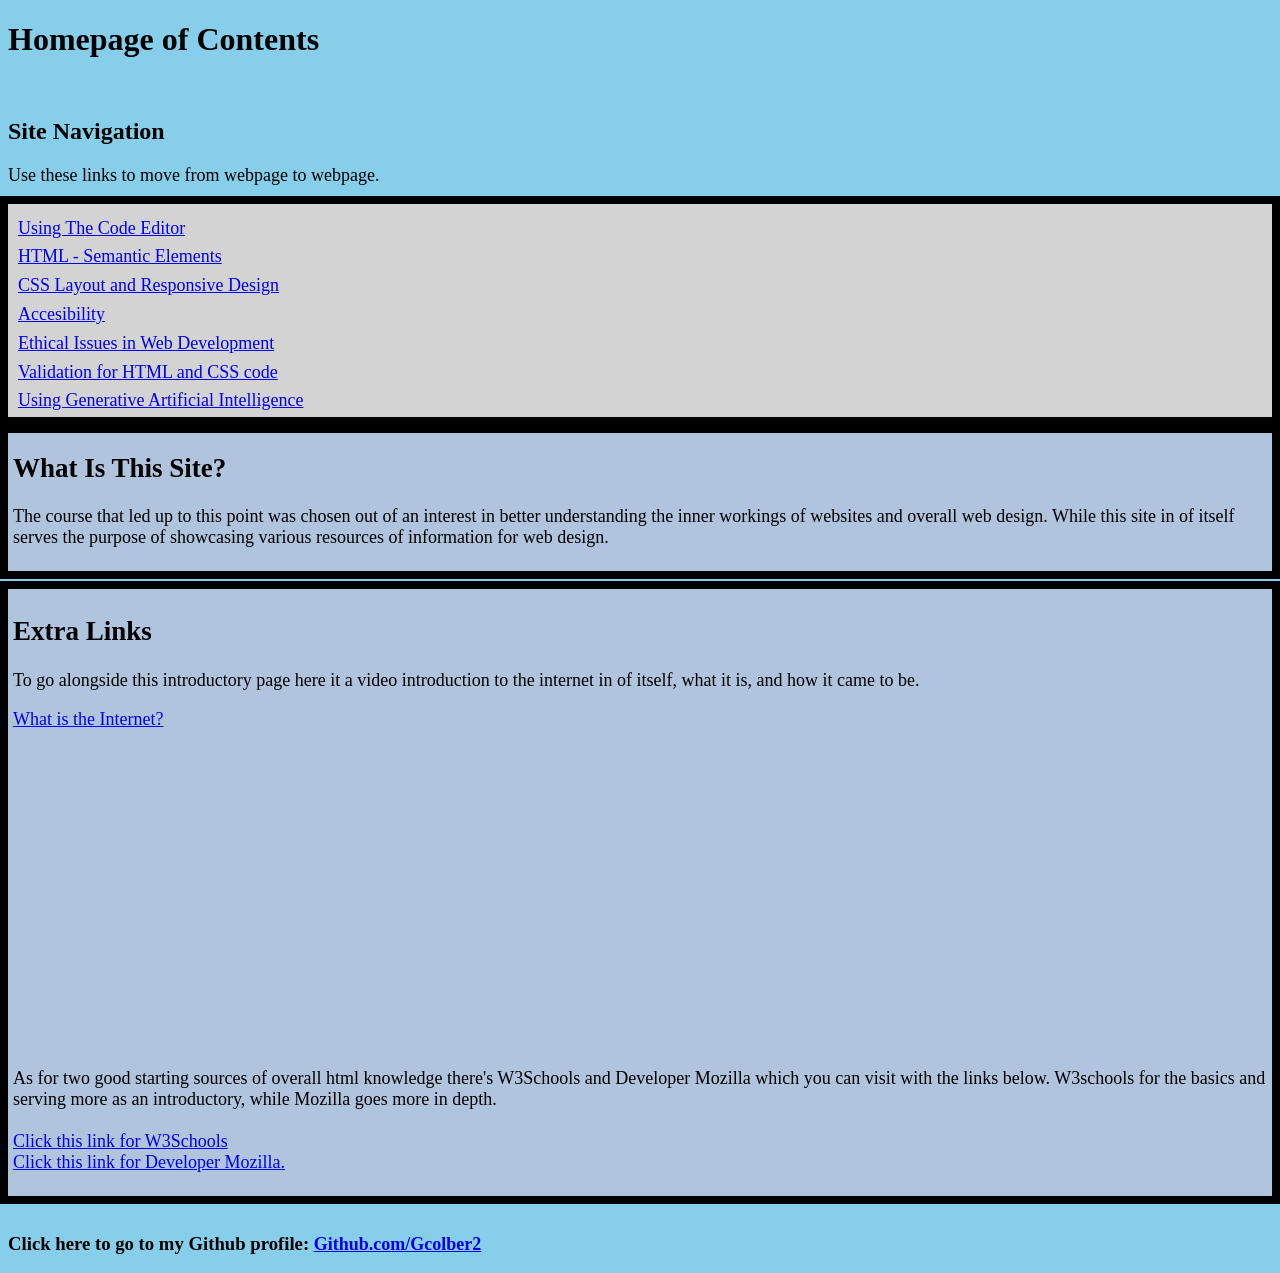
==== index.html @ 5cdfa7e4 "Add files via upload" ====
<!DOCTYPE html>
<html lang="en">
<head>
<meta charset="UTF-8">
<meta name="viewport" content="width=device-width, initial-scale=1.0">
<link rel="stylesheet" href="style.css">
<title>Resource Homepage</title>
</head>

<body>
<h1>Homepage of Contents</h1>
<br>
<h2>Site Navigation</h2>
<p>Use these links to move from webpage to webpage.</p>
<div class="navigation">
    <div class="navigation-links">
<nav>
<a class="links" href="pages/codeeditor.html">Using The Code Editor</a>
<br>
<a class="links" href="pages/htmlsemantics.html">HTML - Semantic Elements</a>
<br>
<a class="links" href="pages/csslrdesign.html">CSS Layout and Responsive Design</a>
<br>
<a class="links" href="pages/accesibility.html">Accesibility</a>
<br>
<a class="links" href="pages/ethicaldevelopment.html">Ethical Issues in Web Development</a>
<br>
<a class="links" href="pages/validation.html">Validation for HTML and CSS code</a>
<br>
<a class="links" href="pages/genai.html">Using Generative Artificial Intelligence</a>
</nav>
</div>
</div>

<section>
    <h2>What Is This Site?</h2>
    
<p>The course that led up to this point was chosen out of an interest in better understanding the inner workings of websites and overall web design.
    While this site in of itself serves the purpose of showcasing various resources of information for web design.
</p>
</section>
<br>
    <section>
    <h2>Extra Links</h2>
<p>To go alongside this introductory page here it a video introduction to the internet in of itself, what it is, and how it came to be.</p>
<a href="https://www.youtube.com/watch?v=Dxcc6ycZ73M">What is the Internet?</a>
<br>
<iframe width="560" height="315" src="https://www.youtube.com/embed/Dxcc6ycZ73M?si=WejH7glNVVAGK0Yo" title="YouTube video player" frameborder="0" allow="accelerometer; autoplay; clipboard-write; encrypted-media; gyroscope; picture-in-picture; web-share" referrerpolicy="strict-origin-when-cross-origin" allowfullscreen></iframe>
<br>
<p>
As for two good starting sources of overall html knowledge there's W3Schools and Developer Mozilla which you can visit with the links below. W3schools for the basics and serving more as an introductory, while Mozilla goes more in depth.
<br>
<br>
<a href="https://www.w3schools.com/">Click this link for W3Schools</a>
<br>
<a href="https://developer.mozilla.org/en-US/">Click this link for Developer Mozilla.</a>
</p>
</section>
    <br>
<footer>
    <h3>Click here to go to my Github profile:
 <a href="https://github.com/Gcolber2">Github.com/Gcolber2</a>
    </h3>
    </footer>    
</body>
---- style.css ----
* {
    box-sizing: border-box;
}

body {
    background-color: skyblue;
}

p, article, a{
    font-family: 'Times New Roman', Times, serif;
    font-size: 18px;
}

a:hover {
    color:red;
}

section{
    font-family: 'Times New Roman', Times, serif;
    font-size: 18px;
    outline: 8px solid black;
    background-color: lightsteelblue;
    padding: 5px;
}

.flower1 {
    height:auto;
    max-width:50%;
}

.flower2, .flower3 {
    height:auto;
    max-width: 20%;
    padding-bottom: 20px;
}

.attribution {
    background-color: lightblue;
    padding:10px;
    margin:0%;
}

.navigation {
	display: flex;
	justify-content:left;
    text-align: start;
    margin: 0%;
    outline: 8px solid black;
    background-color: lightgray;
    padding: 10px;
}

.navigation-links {
    width:300px;
	line-height: 1.6;
	font-family: 'Times New Roman', Times, serif;
}

h1, h2, h3 {
    font-family: Georgia, 'Times New Roman', Times, serif;
}
section {
    text-align: left;
}
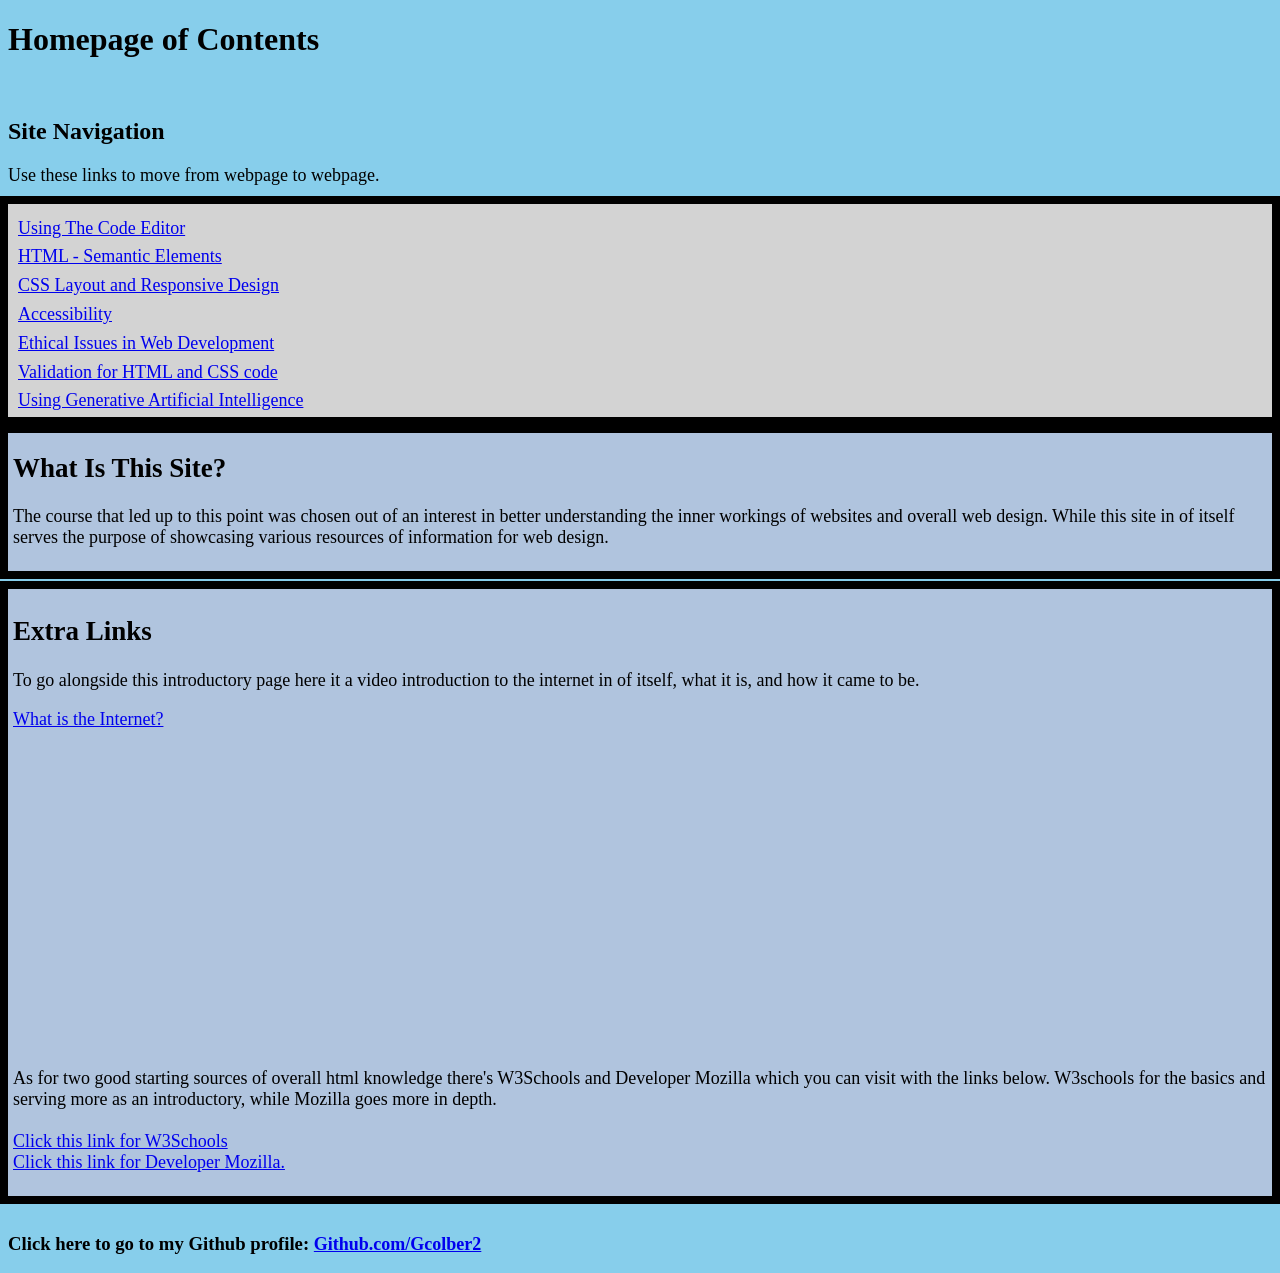
==== commit 13dc60b0: "Update index.html" ====
--- a/index.html
+++ b/index.html
@@ -21,7 +21,7 @@
 <br>
 <a class="links" href="pages/csslrdesign.html">CSS Layout and Responsive Design</a>
 <br>
-<a class="links" href="pages/accesibility.html">Accesibility</a>
+<a class="links" href="pages/accessibility.html">Accessibility</a>
 <br>
 <a class="links" href="pages/ethicaldevelopment.html">Ethical Issues in Web Development</a>
 <br>
@@ -62,4 +62,4 @@
  <a href="https://github.com/Gcolber2">Github.com/Gcolber2</a>
     </h3>
     </footer>    
-</body>+</body>
